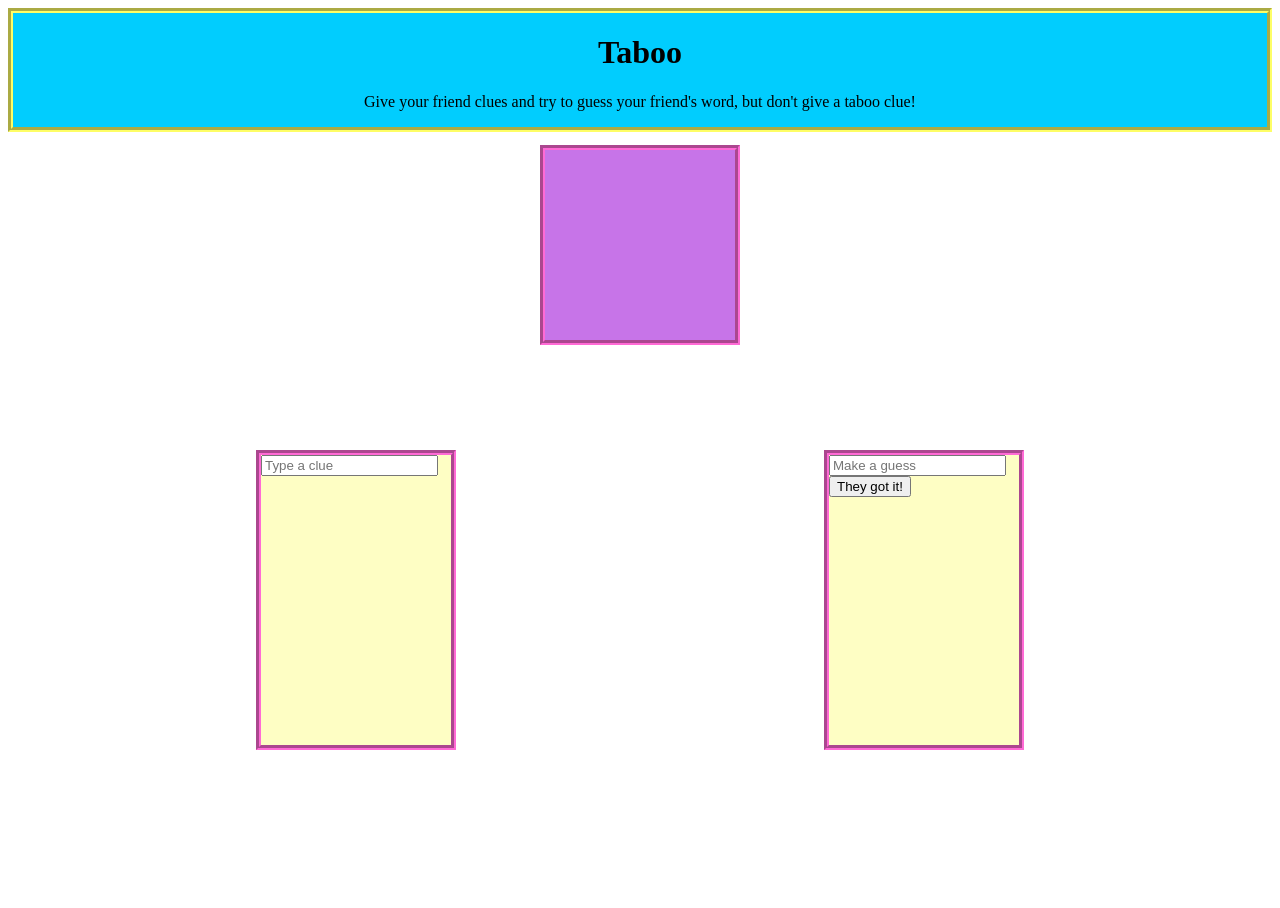
==== resources/index.html @ c07315fd "initial commit" ====
<!DOCTYPE html>
<html>
<head>
    <title>Taboo</title>
    <meta charset="UTF-8">
    <meta name="viewport" content="width=device-width, initial-scale=1">
    <link href="main.css" rel="stylesheet" type="text/css">
    <script src="http://cdn.pubnub.com/pubnub.min.js"></script>
</head>
<body>
<header>
    <h1>Taboo</h1>
    <p>Give your friend clues and try to guess your friend's word, but don't give a taboo clue!</p>
</header>
<div id="card-div">
    <div id="show-card">
        <h2 id="card-title"></h2>
        <div id="taboo-words"></div>
    </div>
</div>
<br>
<div id="pubnub">
    <div id="send-out">
        <div><input id="clue-input" placeholder="Type a clue"/></div>
        <div id="send-box"></div>
    </div>
    <div id="take-guess">
        <div><input id="guess-input" placeholder="Make a guess"/></div>
        <div id="receive-box"></div>
        <button id="win">They got it!</button>
    </div>
    <script>
    function validateClue(clue) {
    for (i = 0; i < clue.split(" ").length; i++) {
    word = clue.split(" ")[i].toUpperCase();
    if (document.getElementById('card-title').innerHTML.concat(document.getElementById('taboo-words').innerHTML).toUpperCase().indexOf(word) > -1) {
    return "BZZZZT!";
    }
    else { return clue
    }
    }
    };
    (function(){
    var receiveBox = PUBNUB.$('send-box'), input = PUBNUB.$('clue-input'), channel = 'chat';
    PUBNUB.subscribe({
    channel  : channel,
    callback : function(text) { receiveBox.innerHTML = (''+text).replace( /[<>]/g, '' ) + '<br>' + receiveBox.innerHTML }
    });
    PUBNUB.bind( 'keyup', input, function(e) {
    (e.keyCode || e.charCode) === 13 && PUBNUB.publish({
    channel : channel, message : validateClue(input.value), x : (input.value='')
    })
    } )
    })();
    (function(){
    var sendBox = PUBNUB.$('receive-box'), input = PUBNUB.$('guess-input'), channel = 'chat2';
    PUBNUB.subscribe({
    channel  : channel,
    callback : function(text) { sendBox.innerHTML = (''+text).replace( /[<>]/g, '' ) + '<br>' + sendBox.innerHTML }
    });
    PUBNUB.bind( 'keyup', input, function(e) {
    (e.keyCode || e.charCode) === 13 && PUBNUB.publish({
    channel : channel, message : input.value, x : (input.value='')
    })
    } )
    })();
 </script>
</div>
</div>
<script type="text/javascript" src="main.js"></script>
<script type="text/javascript">pubnub_taboo.core.init()</script>
</body>
</html>
---- resources/main.css ----
* {
    box-sizing: border-box;
}

html,
body {
    background-image: url("http://tremendouswallpapers.com/wp-content/uploads/2014/12/Free-Cool-Backgrounds-for-Websites-Wood-1024x575.jpg");
    height: 100%;
}

header {

border: 5px groove #fefe66;
background-color: #01cdfe;
text-align: center;
}

#card-div {
width: 100%;
padding-top: 1%;
}

#show-card {

margin: 0 auto;
background-color: #C774E8;
border: 5px groove #FF6AD5;
width: 200px;
height: 200px;
padding-top: 10px;
    padding-right: 30px;
    padding-bottom: 50px;
    padding-left: 30px;
}

#send-out {
position:fixed; top: 50%; left: 20%;
border: 5px groove #FF6AD5;
width: 200px;
height: 300px;
max-width: 30%;
background-color: #fefec4;
}

#take-guess {
position:fixed; top: 50%; right: 20%;
border: 5px groove #FF6AD5;
width: 200px;
height: 300px;
max-width: 30%;
background-color: #fefec4;
}

#clue-input {
max-width: 100%;
min-width: 50px;
}

#guess-input {
max-width: 100%;
}
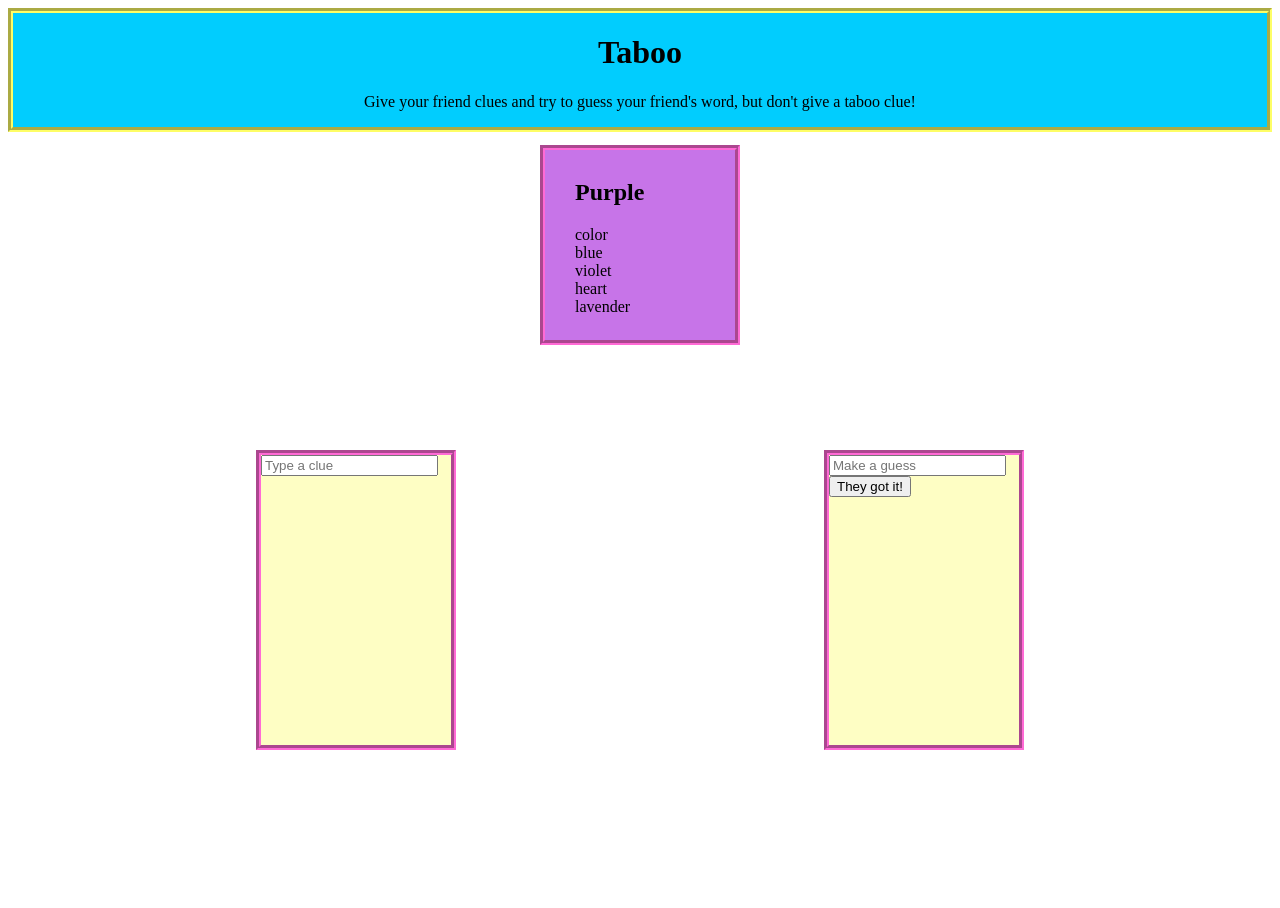
==== commit 95e3f2b9: "fix things" ====
--- a/resources/index.html
+++ b/resources/index.html
@@ -4,8 +4,8 @@
     <title>Taboo</title>
     <meta charset="UTF-8">
     <meta name="viewport" content="width=device-width, initial-scale=1">
-    <link href="main.css" rel="stylesheet" type="text/css">
-    <script src="http://cdn.pubnub.com/pubnub.min.js"></script>
+    <link href="public/main.css" rel="stylesheet" type="text/css">
+    <script src="https://cdn.pubnub.com/pubnub.min.js"></script>
 </head>
 <body>
 <header>
@@ -67,7 +67,7 @@
  </script>
 </div>
 </div>
-<script type="text/javascript" src="main.js"></script>
-<script type="text/javascript">pubnub_taboo.core.init()</script>
+<script type="text/javascript" src="public/main.js"></script>
+<script type="text/javascript">taboo_game.core.init()</script>
 </body>
 </html>
--- a/resources/public/main.css
+++ b/resources/public/main.css
@@ -0,0 +1,61 @@
+* {
+    box-sizing: border-box;
+}
+
+html,
+body {
+    background-image: url("http://tremendouswallpapers.com/wp-content/uploads/2014/12/Free-Cool-Backgrounds-for-Websites-Wood-1024x575.jpg");
+    height: 100%;
+}
+
+header {
+
+border: 5px groove #fefe66;
+background-color: #01cdfe;
+text-align: center;
+}
+
+#card-div {
+width: 100%;
+padding-top: 1%;
+}
+
+#show-card {
+
+margin: 0 auto;
+background-color: #C774E8;
+border: 5px groove #FF6AD5;
+width: 200px;
+height: 200px;
+padding-top: 10px;
+    padding-right: 30px;
+    padding-bottom: 50px;
+    padding-left: 30px;
+}
+
+#send-out {
+position:fixed; top: 50%; left: 20%;
+border: 5px groove #FF6AD5;
+width: 200px;
+height: 300px;
+max-width: 30%;
+background-color: #fefec4;
+}
+
+#take-guess {
+position:fixed; top: 50%; right: 20%;
+border: 5px groove #FF6AD5;
+width: 200px;
+height: 300px;
+max-width: 30%;
+background-color: #fefec4;
+}
+
+#clue-input {
+max-width: 100%;
+min-width: 50px;
+}
+
+#guess-input {
+max-width: 100%;
+}
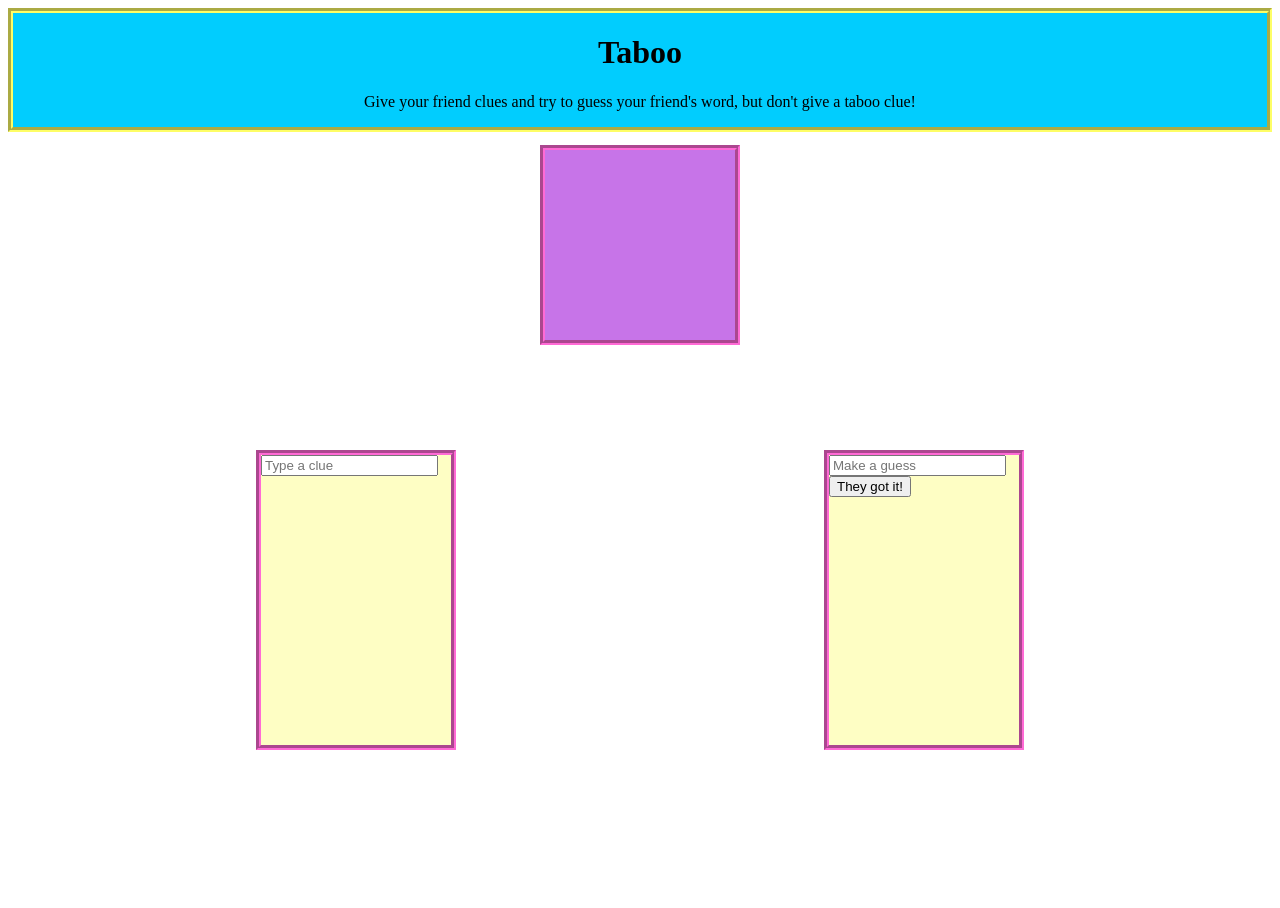
==== commit 40a1e9e3: "fix things" ====
--- a/resources/index.html
+++ b/resources/index.html
@@ -4,7 +4,7 @@
     <title>Taboo</title>
     <meta charset="UTF-8">
     <meta name="viewport" content="width=device-width, initial-scale=1">
-    <link href="public/main.css" rel="stylesheet" type="text/css">
+    <link href="./public/main.css" rel="stylesheet" type="text/css">
     <script src="https://cdn.pubnub.com/pubnub.min.js"></script>
 </head>
 <body>
@@ -67,7 +67,7 @@
  </script>
 </div>
 </div>
-<script type="text/javascript" src="public/main.js"></script>
-<script type="text/javascript">taboo_game.core.init()</script>
+<script type="text/javascript" src="./public/main.js"></script>
+<script type="text/javascript">taboo-game.core.init()</script>
 </body>
 </html>
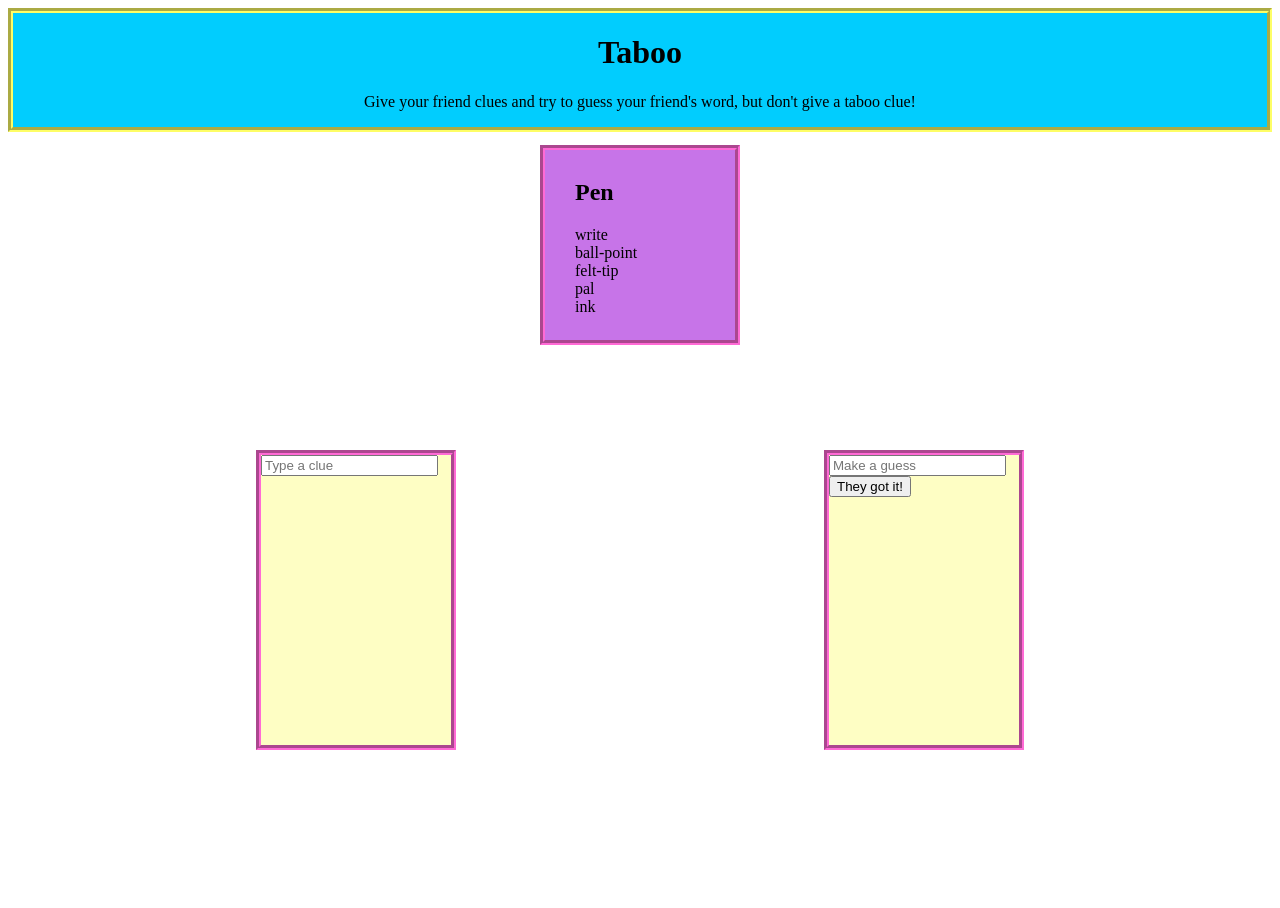
==== commit 393f5d84: "fix things" ====
--- a/resources/index.html
+++ b/resources/index.html
@@ -4,7 +4,7 @@
     <title>Taboo</title>
     <meta charset="UTF-8">
     <meta name="viewport" content="width=device-width, initial-scale=1">
-    <link href="./public/main.css" rel="stylesheet" type="text/css">
+    <link href="main.css" rel="stylesheet" type="text/css">
     <script src="https://cdn.pubnub.com/pubnub.min.js"></script>
 </head>
 <body>
@@ -67,7 +67,7 @@
  </script>
 </div>
 </div>
-<script type="text/javascript" src="./public/main.js"></script>
-<script type="text/javascript">taboo-game.core.init()</script>
+<script type="text/javascript" src="main.js"></script>
+<script type="text/javascript">taboo_game.core.init()</script>
 </body>
 </html>
--- a/resources/main.css
+++ b/resources/main.css
@@ -0,0 +1,61 @@
+* {
+    box-sizing: border-box;
+}
+
+html,
+body {
+    background-image: url("http://tremendouswallpapers.com/wp-content/uploads/2014/12/Free-Cool-Backgrounds-for-Websites-Wood-1024x575.jpg");
+    height: 100%;
+}
+
+header {
+
+border: 5px groove #fefe66;
+background-color: #01cdfe;
+text-align: center;
+}
+
+#card-div {
+width: 100%;
+padding-top: 1%;
+}
+
+#show-card {
+
+margin: 0 auto;
+background-color: #C774E8;
+border: 5px groove #FF6AD5;
+width: 200px;
+height: 200px;
+padding-top: 10px;
+    padding-right: 30px;
+    padding-bottom: 50px;
+    padding-left: 30px;
+}
+
+#send-out {
+position:fixed; top: 50%; left: 20%;
+border: 5px groove #FF6AD5;
+width: 200px;
+height: 300px;
+max-width: 30%;
+background-color: #fefec4;
+}
+
+#take-guess {
+position:fixed; top: 50%; right: 20%;
+border: 5px groove #FF6AD5;
+width: 200px;
+height: 300px;
+max-width: 30%;
+background-color: #fefec4;
+}
+
+#clue-input {
+max-width: 100%;
+min-width: 50px;
+}
+
+#guess-input {
+max-width: 100%;
+}
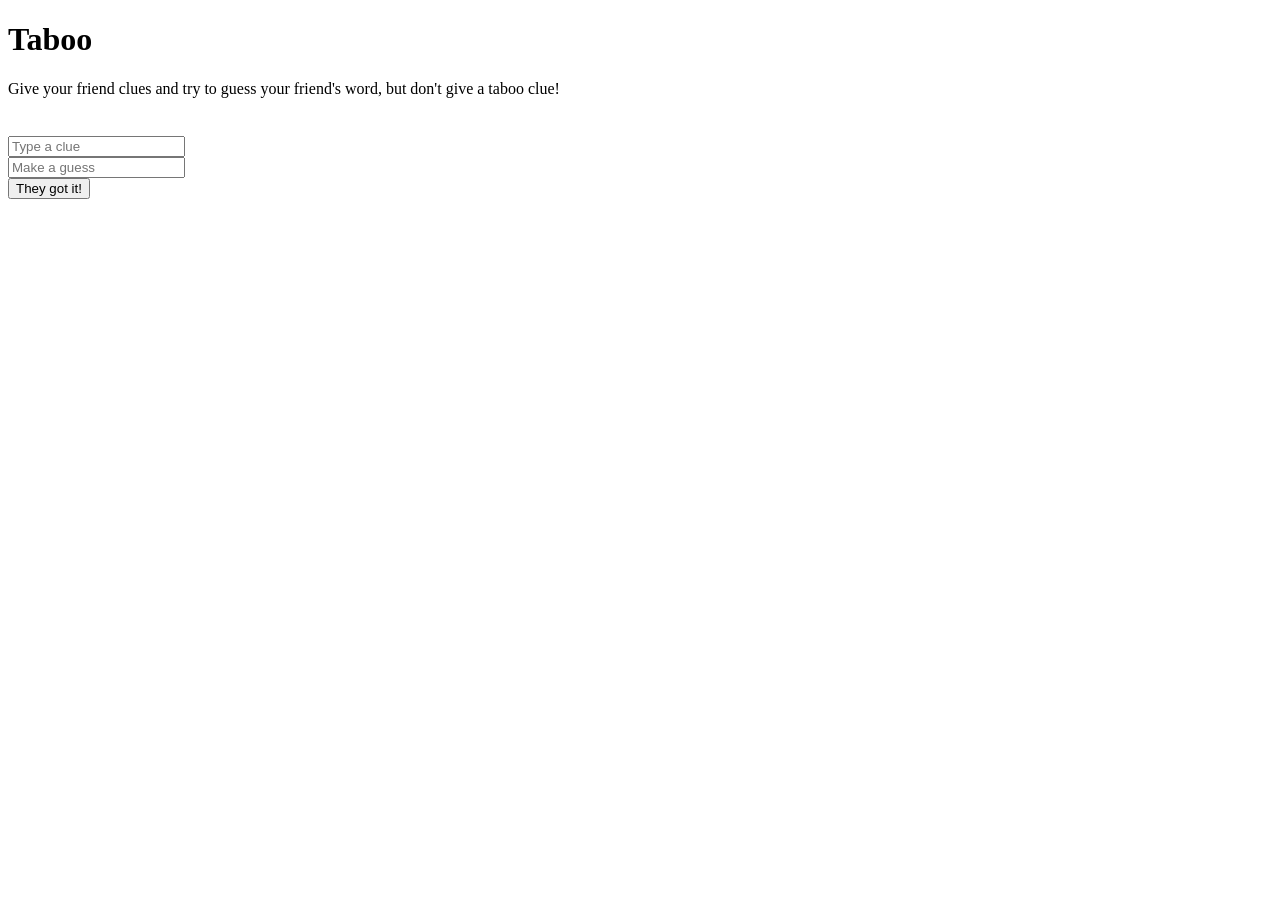
==== commit 808e8b92: "fix deploy issues" ====
--- a/resources/index.html
+++ b/resources/index.html
@@ -4,7 +4,7 @@
     <title>Taboo</title>
     <meta charset="UTF-8">
     <meta name="viewport" content="width=device-width, initial-scale=1">
-    <link href="main.css" rel="stylesheet" type="text/css">
+    <link href="resources/main.css" rel="stylesheet" type="text/css">
     <script src="https://cdn.pubnub.com/pubnub.min.js"></script>
 </head>
 <body>
@@ -67,7 +67,7 @@
  </script>
 </div>
 </div>
-<script type="text/javascript" src="main.js"></script>
+<script type="text/javascript" src="resources/main.js"></script>
 <script type="text/javascript">taboo_game.core.init()</script>
 </body>
 </html>
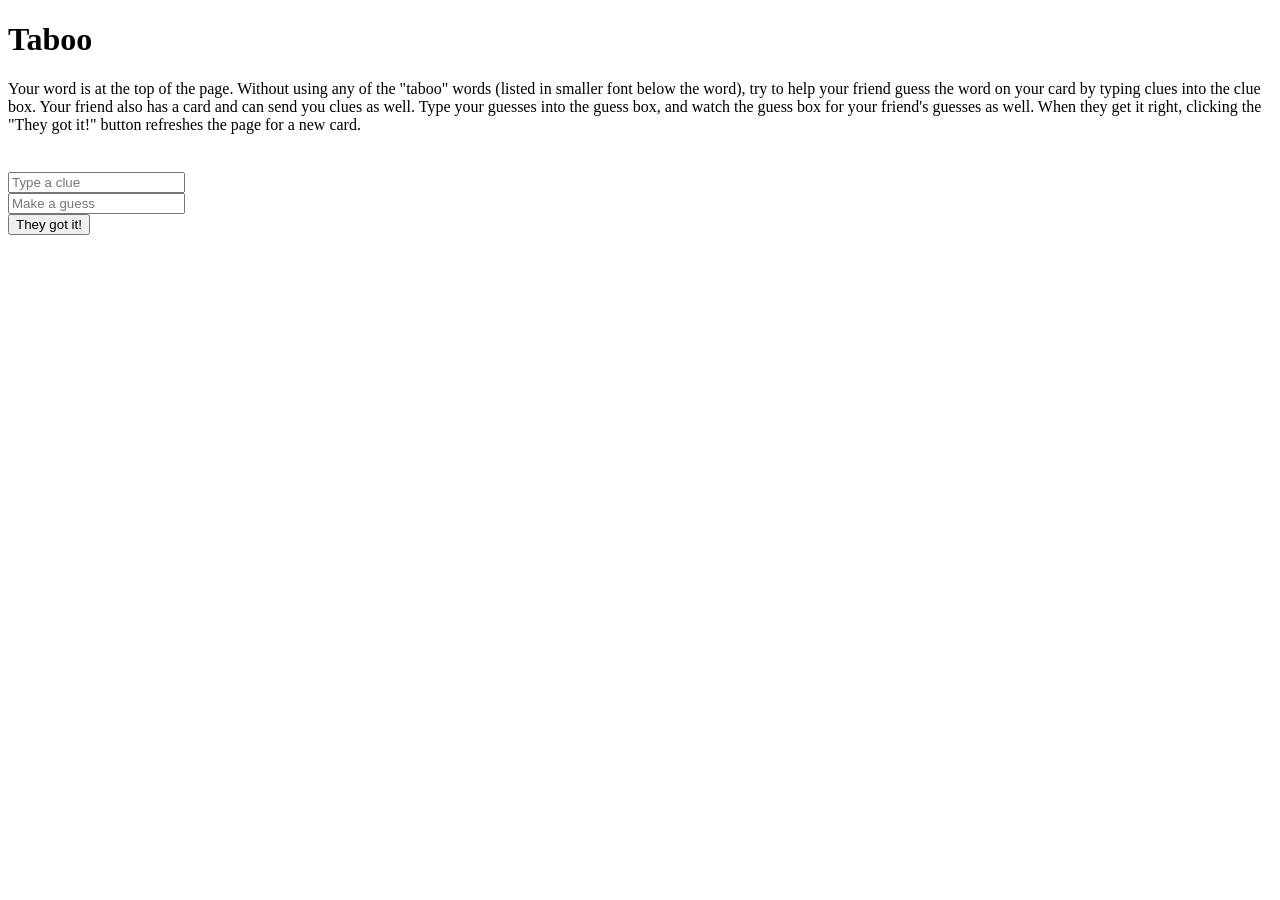
==== commit 3fe64bf8: "update with play instructions" ====
--- a/resources/index.html
+++ b/resources/index.html
@@ -10,7 +10,8 @@
 <body>
 <header>
     <h1>Taboo</h1>
-    <p>Give your friend clues and try to guess your friend's word, but don't give a taboo clue!</p>
+    <p>Your word is at the top of the page. Without using any of the "taboo" words (listed in smaller font below the word), try to help your friend guess the word on your card by typing clues into the clue box.
+        Your friend also has a card and can send you clues as well. Type your guesses into the guess box, and watch the guess box for your friend's guesses as well. When they get it right, clicking the "They got it!" button refreshes the page for a new card.</p>
 </header>
 <div id="card-div">
     <div id="show-card">
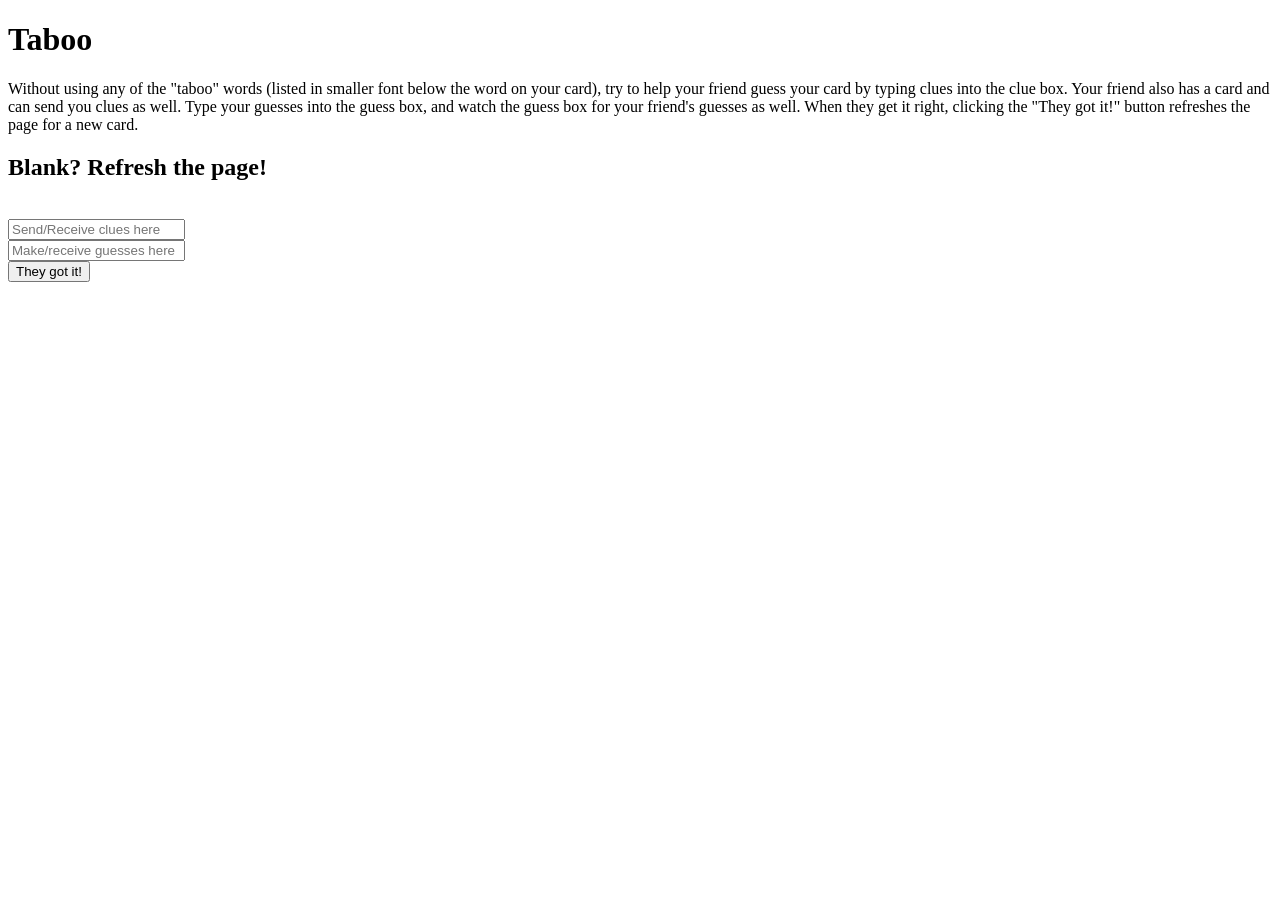
==== commit 918d21b8: "add text" ====
--- a/resources/index.html
+++ b/resources/index.html
@@ -10,23 +10,23 @@
 <body>
 <header>
     <h1>Taboo</h1>
-    <p>Your word is at the top of the page. Without using any of the "taboo" words (listed in smaller font below the word), try to help your friend guess the word on your card by typing clues into the clue box.
+    <p>Without using any of the "taboo" words (listed in smaller font below the word on your card), try to help your friend guess your card by typing clues into the clue box.
         Your friend also has a card and can send you clues as well. Type your guesses into the guess box, and watch the guess box for your friend's guesses as well. When they get it right, clicking the "They got it!" button refreshes the page for a new card.</p>
 </header>
 <div id="card-div">
     <div id="show-card">
-        <h2 id="card-title"></h2>
+        <h2 id="card-title">Blank? Refresh the page!</h2>
         <div id="taboo-words"></div>
     </div>
 </div>
 <br>
 <div id="pubnub">
     <div id="send-out">
-        <div><input id="clue-input" placeholder="Type a clue"/></div>
+        <div><input id="clue-input" placeholder="Send/Receive clues here"/></div>
         <div id="send-box"></div>
     </div>
     <div id="take-guess">
-        <div><input id="guess-input" placeholder="Make a guess"/></div>
+        <div><input id="guess-input" placeholder="Make/receive guesses here"/></div>
         <div id="receive-box"></div>
         <button id="win">They got it!</button>
     </div>
